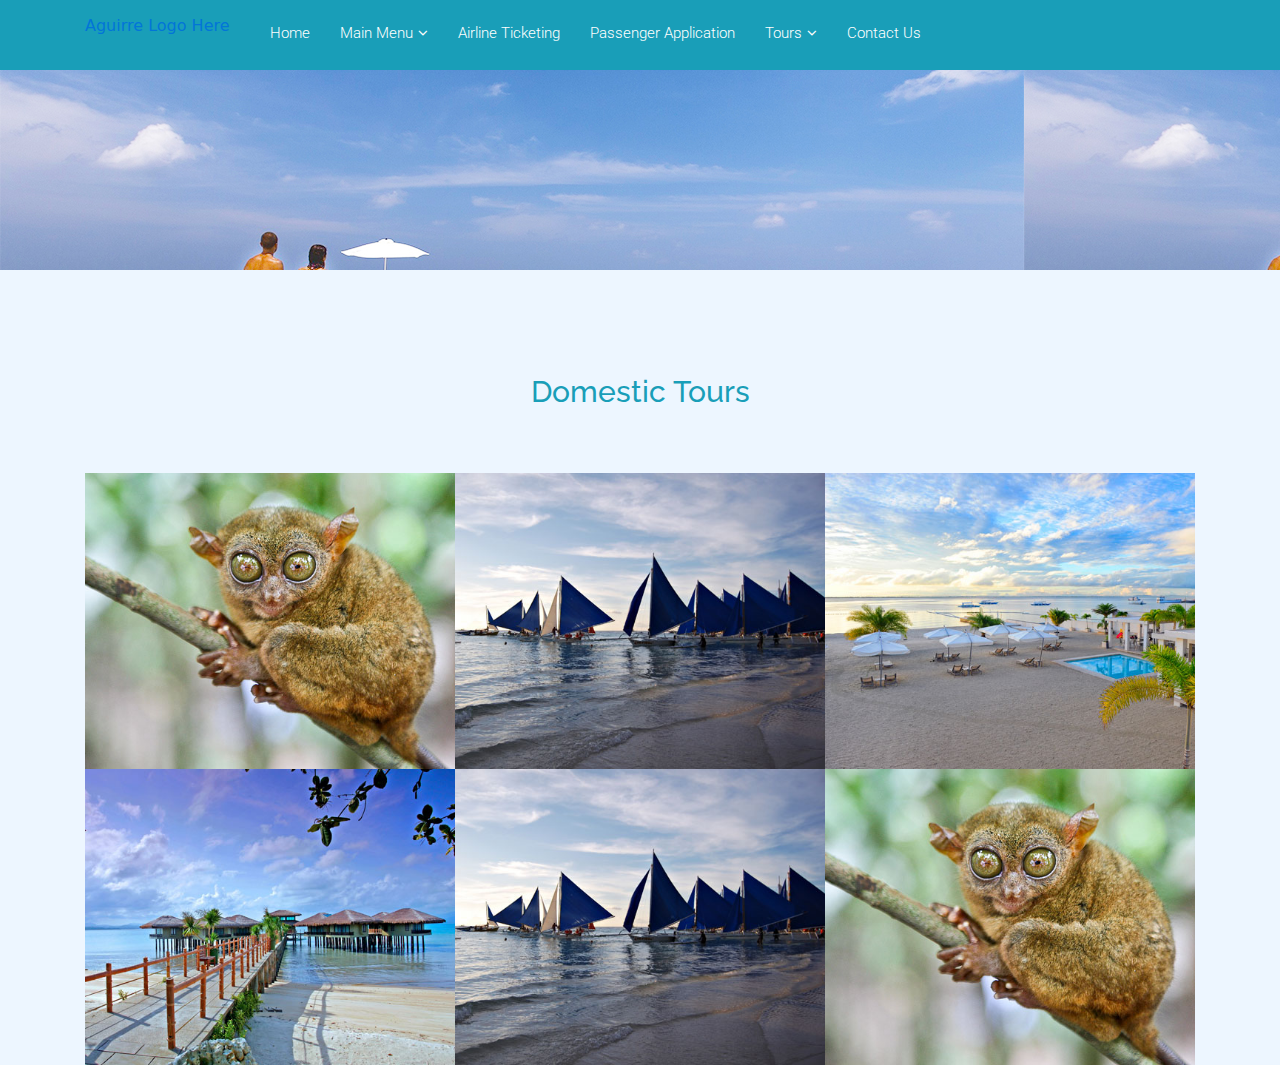
==== domestic_tour.html @ 4d09dfe9 "06/22/2017 domestic and international tours layout" ====
<!DOCTYPE html>
<html lang="en">
  <head>
    <meta charset="utf-8">
    <title>Domestic Tours | Aguirre Star Worldwide Travel Corporation</title>
    <meta content="width=device-width, initial-scale=1.0" name="viewport">
    <meta content="" name="keywords">
    <meta content="" name="description">
    
    <!-- Facebook Opengraph integration: https://developers.facebook.com/docs/sharing/opengraph -->
    <meta property="og:title" content="">
    <meta property="og:image" content="">
    <meta property="og:url" content="">
    <meta property="og:site_name" content="">
    <meta property="og:description" content="">

    <!-- Favicon -->
    <link href="img/favicon.ico" rel="icon">
  
    <!-- Google Fonts -->
    <link href="https://fonts.googleapis.com/css?family=Raleway:400,500,700|Roboto:400,900" rel="stylesheet">
    
    <!-- Bootstrap CSS File -->
    <link href="lib/bootstrap/css/bootstrap.min.css" rel="stylesheet">
  
    <!-- Libraries CSS Files -->
    <link href="lib/font-awesome/css/font-awesome.min.css" rel="stylesheet">
    
    <!-- Main Stylesheet File -->
    <link href="css/style.css" rel="stylesheet">
    <link href="css/form.css" rel="stylesheet">
    
  </head>

  <body>

    <!-- Page Content
    ================================================== -->
    
    <!-- Header -->
    <header id="header">
      <div class="container">
      
        <div id="logo" class="pull-left">
          <a href="index.html">Aguirre Logo Here</a>
          <!-- Uncomment below if you prefer to use a text image -->
          <!--<h1><a href="#hero">Bell</a></h1>-->
        </div>
          
        <nav id="nav-menu-container">
          <ul class="nav-menu">
            <li><a href="index.html">Home</a></li>
            <li class="menu-has-children"><a href="">Main Menu</a>
              <ul>
                <li><a href="#">Menu 1</a></li>
                <li><a href="#">Menu 2</a></li>
              </ul>
            </li>
            <li><a href="#features">Airline Ticketing</a></li>
            <li class="menu-has-children"><a href="passenger_application.html">Passenger Application</a></li>
            <li><a href="#portfolio">Tours</a> 
              <ul>
                <li><a href="international_tour.html">International</a></li>
                <li><a href="domestic_tour.html">Domestic</a></li>
              </ul>
            </li>
            <li><a href="#contact">Contact Us</a></li>
          </ul>
        </nav><!-- #nav-menu-container -->
        
        <!-- <nav class="nav social-nav pull-right hidden-sm-down">
          <a href="#"><i class="fa fa-twitter"></i></a> <a href="#"><i class="fa fa-facebook"></i></a> <a href="#"><i class="fa fa-linkedin"></i></a> <a href="#"><i class="fa fa-envelope"></i></a>
        </nav> -->
      </div>
    </header><!-- #header -->

    <!-- Parallax -->
    <div class="block bg-primary block-pd-lg block-bg-overlay" data-bg-img="img/86477661.jpg" data-settings='{"stellar-background-ratio": 0.6}' data-toggle="parallax-bg">
    </div>
    
    <!-- /Parallax -->
    <!-- tour gallery -->
    <section class="portfolio" id="portfolio">
      <h2 class="titleForm text-center">
        Domestic Tours
      </h2>
      <div class="container text-center">
      <div class="portfolio-grid">

        <div class="row">
          <div class="col-lg-4 col-sm-6 col-xs-12">
            <div class="card card-block">
              <a href="#"><img alt="" src="img/bohol.jpg">
              <div class="portfolio-over">
                <div>
                  <h3 class="card-title">
                    Bohol Tour Package
                  </h3>

                  <p class="card-text">
                    Lorem ipsum dolor sit amet, eu sed suas eruditi honestatis.
                  </p>
                </div>
              </div></a>
            </div>
          </div>

          <div class="col-lg-4 col-sm-6 col-xs-12">
            <div class="card card-block">
              <a href="#"><img alt="" src="img/boracay.jpg">
              <div class="portfolio-over">
                <div>
                  <h3 class="card-title">
                    Boracay Tour Package
                  </h3>

                  <p class="card-text">
                    Lorem ipsum dolor sit amet, eu sed suas eruditi honestatis.
                  </p>
                </div>
              </div></a>
            </div>
          </div>

          <div class="col-lg-4 col-sm-6 col-xs-12">
            <div class="card card-block">
              <a href="#"><img alt="" src="img/cebu.jpg">
              <div class="portfolio-over">
                <div>
                  <h3 class="card-title">
                    Cebu Tour Package
                  </h3>

                  <p class="card-text">
                    Lorem ipsum dolor sit amet, eu sed suas eruditi honestatis.
                  </p>
                </div>
              </div></a>
            </div>
          </div>
        </div>

        <div class="row">
          <div class="col-lg-4 col-sm-6 col-xs-12">
            <div class="card card-block">
              <a href="#"><img alt="" src="img/palawan.jpg">
              <div class="portfolio-over">
                <div>
                  <h3 class="card-title">
                    Palawan Tour Package
                  </h3>

                  <p class="card-text">
                    Lorem ipsum dolor sit amet, eu sed suas eruditi honestatis.
                  </p>
                </div>
              </div></a>
            </div>
          </div>

          <div class="col-lg-4 col-sm-6 col-xs-12">
            <div class="card card-block">
              <a href="#"><img alt="" src="img/boracay.jpg">
              <div class="portfolio-over">
                <div>
                  <h3 class="card-title">
                    Boracay Tour Package
                  </h3>

                  <p class="card-text">
                    Lorem ipsum dolor sit amet, eu sed suas eruditi honestatis.
                  </p>
                </div>
              </div></a>
            </div>
          </div>

          <div class="col-lg-4 col-sm-6 col-xs-12">
            <div class="card card-block">
              <a href="#"><img alt="" src="img/bohol.jpg">
              <div class="portfolio-over">
                <div>
                  <h3 class="card-title">
                    Bohol Tour Package
                  </h3>

                  <p class="card-text">
                    Lorem ipsum dolor sit amet, eu sed suas eruditi honestatis.
                  </p>
                </div>
              </div></a>
            </div>
          </div>
        </div>
      </div>
    </section>
    <!-- tour gallery -->

    <!-- Required JavaScript Libraries -->
    <script src="lib/jquery/jquery.min.js"></script>
    <script src="lib/superfish/hoverIntent.js"></script>
    <script src="lib/superfish/superfish.min.js"></script>
    <script src="lib/tether/js/tether.min.js"></script>
    <script src="lib/stellar/stellar.min.js"></script>
    <script src="lib/bootstrap/js/bootstrap.min.js"></script>
    <script src="lib/counterup/counterup.min.js"></script>
    <script src="lib/waypoints/waypoints.min.js"></script>
    <script src="lib/easing/easing.js"></script>
    <script src="lib/stickyjs/sticky.js"></script>
    <script src="lib/parallax/parallax.js"></script>
    <script src="lib/lockfixed/lockfixed.min.js"></script>
    
    <!-- Template Specisifc Custom Javascript File -->
    <script src="js/custom.js"></script>
    
    <script src="contactform/contactform.js"></script>
    
  </body>
</html>
---- css/style.css ----
/*
    Theme Name: Bell
    Theme URL: https://bootstrapmade.com/bell-free-bootstrap-4-template/
    Author: BootstrapMade.com
    Author URL: https://bootstrapmade.com
*/
h1, h2, h3, h4, h5, h6 {
  font-family: "Raleway", Helvetica, Arial, sans-serif;
}

p {
  line-height: 1.55;
  color: #333;
  font-size: 400;
  font-family: "Raleway", Helvetica, Arial, sans-serif;
}

h1 {
  font-size: 62px;
}

h2 {
  font-size: 30px;
  margin-bottom: 65px;
}

h3 {
  font-size: 24px;
}

h4 {
  font-size: 18px;
}

/* ==================================================
  General
  ================================================== */
a {
  transition: 0.5s;
}

/* ==================================================
  Elements
  ================================================== */
.btn {
  background-color: #199EB8;
  font-family: "Roboto", Helvetica, Arial, sans-serif;
  font-weight: 800;
  color: #fff;
  padding: 15px 45px;
  border-radius: 50px;
}

.btn:hover {
  background-color: #E04F00;
  color: #fff;
}

.btn:focus {
  color: #fff;
}

.btn-ghost {
  border: 3px solid #fff;
  background-color: transparent;
}

.btn-ghost:hover {
  background-color: #fff;
  color: #199EB8;
}

section {
  padding: 85px 0;
}

.card {
  position: relative;
  padding: 0;
  border: 0;
  border-radius: 0;
  margin: 0;
  overflow: hidden;
}

a:hover {
  text-decoration: none !important;
}

.scrolltop {
  display: none;
  position: fixed;
  bottom: 15px;
  right: 15px;
  width: 42px;
  height: 42px;
  border-radius: 50%;
  background: #199EB8;
  color: #fff;
  text-align: center;
  font-size: 24px;
}

.scrolltop:hover, .scrolltop:active, .scrolltop:focus {
  color: #fff !important;
  opacity: .75;
}

/* ==================================================
  Hero Styling
================================================== */
.hero {
  display: table;
  position: relative;
  background-image: url(../img/cover.jpg);
  background-size: cover;
  padding: 150px 0;
  color: #fff;
  width: 100%;
  height: 100vh;
}

.hero:after {
  content: '';
  z-index: 0;
  position: absolute;
  background: rgba(0, 0, 0, 0.65);
  width: 100%;
  height: 100%;
  left: 0;
  top: 0;
}

.hero .container {
  position: relative;
  z-index: 1;
  text-align: center;
  display: table-cell;
  vertical-align: middle;
  width: 100%;
}

.hero-brand {
  margin-bottom: 75px;
  display: inline-block;
}

.hero-brand:hover {
  opacity: .75;
}

.tagline {
  font-family: "Raleway", Helvetica, Arial, sans-serif;
  font-size: 26px;
  margin: 45px 0 75px 0;
  color: #fff;
}

/* ==================================================
  Header Styling
================================================== */
#header {
  background: #199EB8;
  height: 70px;
}

#header #logo {
  margin: 14px 25px 0 0;
}

#header #logo h1 {
  font-size: 36px;
  margin: 0;
  padding: 2px 0;
  line-height: 1;
  font-family: "Raleway", Helvetica, Arial, sans-serif;
  font-weight: 700;
  letter-spacing: 3px;
  text-transform: uppercase;
}

#header #logo h1 a, #header #logo h1 a:hover {
  color: #fff;
}

#header #logo img {
  padding: 0;
  margin: 0;
  max-height: 40px;
}

@media (max-width: 768px) {
  #header {
    height: 50px;
  }
  #header #logo {
    margin: 10px 0 0 0;
  }
  #header #logo h1 {
    padding: 2px 0;
    font-size: 26px;
  }
  #header #logo img {
    max-height: 30px;
  }
}

#header .social-nav {
  margin-top: 15px;
}

#header .social-nav a {
  font-size: 24px;
  margin-left: 15px;
  color: #fff;
}

#header .social-nav a:hover {
  color: rgba(255, 255, 255, 0.75);
}

/*--------------------------------------------------------------
# Navigation Menu
--------------------------------------------------------------*/
/* Nav Menu Essentials */
.nav-menu, .nav-menu * {
  margin: 0;
  padding: 0;
  list-style: none;
}

.nav-menu ul {
  position: absolute;
  display: none;
  top: 100%;
  left: 0;
  z-index: 99;
}

.nav-menu li {
  position: relative;
  white-space: nowrap;
}

.nav-menu > li {
  float: left;
}

.nav-menu li:hover > ul,
.nav-menu li.sfHover > ul {
  display: block;
}

.nav-menu ul ul {
  top: 0;
  left: 100%;
}

.nav-menu ul li {
  min-width: 180px;
}

/* Nav Menu Arrows */
.sf-arrows .sf-with-ul {
  padding-right: 30px;
}

.sf-arrows .sf-with-ul:after {
  content: "\f107";
  position: absolute;
  right: 15px;
  font-family: FontAwesome;
  font-style: normal;
  font-weight: normal;
}

.sf-arrows ul .sf-with-ul:after {
  content: "\f105";
}

/* Nav Meu Container */
#nav-menu-container {
  margin: 0;
}

@media (max-width: 768px) {
  #nav-menu-container {
    display: none;
  }
}

/* Nav Meu Styling */
.nav-menu a {
  padding: 22px 15px 18px 15px;
  text-decoration: none;
  display: inline-block;
  color: #fff;
  font-family: "Roboto", Helvetica, Arial, sans-serif;
  font-weight: 300;
  font-size: 15px;
  outline: none;
}

.nav-menu a:hover, .nav-menu li:hover > a, .nav-menu .menu-active > a {
  color: rgba(255, 255, 255, 0.75);
}

.nav-menu ul {
  margin: 4px 0 0 15px;
  box-shadow: 0px 0px 1px 1px rgba(0, 0, 0, 0.08);
}

.nav-menu ul li {
  background: #fff;
  border-top: 1px solid #f4f4f4;
}

.nav-menu ul li:first-child {
  border-top: 0;
}

.nav-menu ul li:hover {
  background: #199EB8;
  transition: 0.3s;
}

.nav-menu ul li a {
  color: #333;
  transition: none;
  padding: 10px 15px;
}

.nav-menu ul li a:hover {
  color: #fff;
}

.nav-menu ul ul {
  margin: 0;
}

/* Mobile Nav Toggle */
#mobile-nav-toggle {
  position: fixed;
  right: 0;
  top: 0;
  z-index: 999;
  margin: 8px 10px 0 0;
  border: 0;
  background: none;
  font-size: 24px;
  display: none;
  transition: all 0.4s;
  outline: none;
  cursor: pointer;
}

#mobile-nav-toggle i {
  color: #fff;
}

@media (max-width: 768px) {
  #mobile-nav-toggle {
    display: inline;
  }
}

/* Mobile Nav Styling */
#mobile-nav {
  position: fixed;
  top: 0;
  padding-top: 18px;
  bottom: 0;
  z-index: 998;
  background: rgba(0, 0, 0, 0.9);
  left: -260px;
  width: 260px;
  overflow-y: auto;
  transition: 0.4s;
}

#mobile-nav ul {
  padding: 0;
  margin: 0;
  list-style: none;
}

#mobile-nav ul li {
  position: relative;
}

#mobile-nav ul li a {
  color: #fff;
  font-size: 16px;
  overflow: hidden;
  padding: 10px 22px 10px 15px;
  position: relative;
  text-decoration: none;
  width: 100%;
  display: block;
  outline: none;
}

#mobile-nav ul li a:hover {
  color: #fff;
}

#mobile-nav ul li li {
  padding-left: 30px;
}

#mobile-nav ul .menu-has-children i {
  position: absolute;
  right: 0;
  z-index: 99;
  padding: 15px;
  cursor: pointer;
  color: #fff;
}

#mobile-nav ul .menu-has-children i.fa-chevron-up {
  color: #199EB8;
}

#mobile-nav ul .menu-item-active {
  color: #199EB8;
}

#mobile-body-overly {
  width: 100%;
  height: 100%;
  z-index: 997;
  top: 0;
  left: 0;
  position: fixed;
  background: rgba(0, 0, 0, 0.6);
  display: none;
}

/* Mobile Nav body classes */
body.mobile-nav-active {
  overflow: hidden;
}

body.mobile-nav-active #mobile-nav {
  left: 0;
}

body.mobile-nav-active #mobile-nav-toggle {
  color: #fff;
}

/* ==================================================
  Stats Styling
================================================== */
.stats-row {
  margin-top: 65px;
}

.stats-col .circle {
  display: inline-block;
  width: 160px;
  height: 160px;
  font-family: "Raleway", Helvetica, Arial, sans-serif;
  font-weight: 500;
  color: #666;
  border: 6px solid #199EB8;
  border-radius: 50%;
  padding: 55px 25px 0 25px;
  position: relative;
}

.stats-col .circle .stats-no {
  color: #fff;
  width: 70px;
  height: 70px;
  line-height: 70px;
  top: -25px;
  right: -15px;
  font-family: "Raleway", Helvetica, Arial, sans-serif;
  font-size: 18px;
  background-color: #E04F00;
  position: absolute;
  border-radius: 50%;
  font-weight: 700;
}

/* ==================================================
  Parallax Styling
  ================================================== */
.block {
  color: #fff;
  height: 490px;
  overflow: hidden;
  padding-top: 85px;
}

.block h2 {
  text-transform: uppercase;
  margin-bottom: 15px;
}

.block p {
  color: #fff;
  margin-bottom: 45px;
}

/* ==================================================
  Features Styling
  ================================================== */
.features {
  padding-bottom: 45px;
}

.features h2 {
  color: #199EB8;
}

.feature-col {
  display: table;
  padding-bottom: 45px;
}

.feature-col > div > div {
  display: table-cell;
  vertical-align: middle;
}

.feature-col > div > div:last-child {
  padding-left: 20px;
}

.feature-col .feature-icon {
  width: 70px;
  height: 70px;
  margin-bottom: 15px;
  background: #199EB8;
  color: #fff;
  font-size: 24px;
  text-align: center;
  line-height: 70px;
  border-radius: 50%;
  display: inline-block;
}

.feature-col h3 {
  color: #199EB8;
}

.feature-col p {
  font-family: "Roboto", Helvetica, Arial, sans-serif;
  font-size: 14px;
  color: #999;
}

/* ==================================================
  Call-to-action Styling
  ================================================== */
.cta {
  background-color: #199EB8;
  padding: 25px 0;
}

.cta h2 {
  margin-bottom: 5px;
}

.cta h2,
.cta p {
  color: #fff;
}

.cta p {
  margin-bottom: 0;
  opacity: .75;
}

.cta .btn-ghost {
  position: relative;
  top: 13px;
}

/* ==================================================
  Portfolio Styling
  ================================================== */
.portfolio {
  background-color: #edf6ff;
  padding-bottom: 0;
}

.portfolio h2 {
  color: #199EB8;
  margin-bottom: 25px;
}

.portfolio-grid {
  margin-top: 65px;
}

.portfolio-grid .row {
  margin: 0;
}

.portfolio-grid .row > div {
  padding: 0;
}

.portfolio-grid .row > div .card img {
  width: 100%;
}

.portfolio-grid .row > div .card .portfolio-over {
  position: absolute;
  display: table-cell;
  vertical-align: middle;
  width: 100%;
  height: 100%;
  background: rgba(0, 0, 0, 0.8);
  top: 0;
  left: 0;
  text-align: center;
  opacity: 0;
  visibility: hidden;
  -webkit-transition: all 0.3s ease;
  -moz-transition: all 0.3s ease;
  -o-transition: all 0.3s ease;
  transition: all 0.3s ease;
}

.portfolio-grid .row > div .card .portfolio-over > div {
  position: relative;
  top: 50%;
  -webkit-transform: translateY(-50%);
  -ms-transform: translateY(-50%);
  transform: translateY(-50%);
}

.portfolio-grid .row > div .card .portfolio-over .card-title {
  color: #fff;
  font-size: 30px;
}

.portfolio-grid .row > div .card .portfolio-over .card-text {
  color: #fff;
  opacity: .75;
  padding: 0 45px;
}

.portfolio-grid .row > div .card:hover .portfolio-over {
  opacity: 1;
  visibility: visible;
}

/* ==================================================
  Team Styling
  ================================================== */
.team h2 {
  color: #199EB8;
}

.team .col-sm-3 {
  padding: 0;
}

.team .card > a {
  display: block;
}

.team .card img {
  width: 100%;
}

.team .card h4 {
  color: #fff;
  text-transform: uppercase;
}

.team .card p {
  font-size: 11px;
  color: #fff;
  opacity: .75;
  margin: 0;
  padding: 0 35px;
}

.team .card .social-nav {
  margin-bottom: 45px;
}

.team .card .social-nav a {
  color: #fff;
  font-size: 14px;
}

.team .card .social-nav a:first-child {
  margin-left: 0;
}

.team .card .social-nav a:hover {
  opacity: .75;
}

.team .card:hover .team-over {
  opacity: 1;
  visibility: visible;
}

.team .card:hover .card-title-wrap {
  background-color: #199EB8;
}

.team .card:hover .card-title-wrap .card-title, .team .card:hover .card-title-wrap .card-text {
  color: #fff;
}

.team .team-over {
  padding-top: 45px;
  position: absolute;
  width: 100%;
  height: 100%;
  background: rgba(0, 0, 0, 0.8);
  top: 0;
  left: 0;
  text-align: center;
  opacity: 0;
  visibility: hidden;
  -webkit-transition: all 0.3s ease;
  -moz-transition: all 0.3s ease;
  -o-transition: all 0.3s ease;
  transition: all 0.3s ease;
}

.team .card-title-wrap {
  padding: 15px 25px;
  position: relative;
  z-index: 9;
  background-color: #fff;
}

.team .card-title-wrap .card-title, .team .card-title-wrap .card-text {
  font-family: "Raleway", Helvetica, Arial, sans-serif;
  display: block;
  margin: 0;
}

.team .card-title-wrap .card-title {
  font-size: 24px;
  color: #333;
}

.team .card-title-wrap .card-text {
  font-size: 18px;
  color: #999;
}

/* ==================================================
  Contact Section
  ================================================== */
#contact {
  background: #f7f7f7;
  padding: 80px 0;
}

#contact h2 {
  font-family: "Raleway", Helvetica, Arial, sans-serif;
  color: #199EB8;
}

#contact .info i {
  font-size: 32px;
  color: #199EB8;
  float: left;
}

#contact .info p {
  padding: 0 0 10px 50px;
  line-height: 24px;
}

#contact .form #sendmessage {
  color: #199EB8;
  border: 1px solid #199EB8;
  display: none;
  text-align: center;
  padding: 15px;
  font-weight: 600;
  margin-bottom: 15px;
}

#contact .form #errormessage {
  color: red;
  display: none;
  border: 1px solid red;
  text-align: center;
  padding: 15px;
  font-weight: 600;
  margin-bottom: 15px;
}

#contact .form #sendmessage.show, #contact .form #errormessage.show, #contact .form .show {
  display: block;
}

#contact .form .validation {
  color: red;
  display: none;
  margin: 0 0 20px;
  font-weight: 400;
  font-size: 13px;
}

#contact .form input, #contact .form textarea {
  border-radius: 0;
  box-shadow: none;
}

#contact .form button[type="submit"] {
  background: #199EB8;
  border: 0;
  padding: 10px 24px;
  color: #fff;
  transition: 0.4s;
}

#contact .form button[type="submit"]:hover {
  background: #23c2e1;
}

/* ==================================================
  Footer Styling
  ================================================== */
.site-footer {
  background-color: #111;
  padding: 0;
}

.site-footer h2, .site-footer p {
  color: #fff;
}

.site-footer p {
  opacity: .75;
  line-height: 2.0925;
}

.site-footer h2,
.site-footer .btn {
  margin-bottom: 25px;
}

.site-footer .social-nav a {
  color: #fff;
  opacity: .25;
}

.site-footer .social-nav a:hover {
  opacity: 1;
}

.site-footer .bottom {
  background-color: #000;
  padding: 20px 0;
}

.site-footer .bottom .list-inline, .site-footer .bottom p {
  margin: 0;
}

.site-footer .bottom .list-inline {
  position: relative;
  top: 5px;
}

.site-footer .bottom .list-inline a {
  color: #fff;
  font-family: "Roboto", Helvetica, Arial, sans-serif;
  margin-right: 15px;
}

.site-footer .bottom .list-inline a:hover {
  color: #199EB8;
}

.site-footer .credits {
  color: #ddd;
}

.site-footer .credits a {
  color: #199EB8;
}

/* ==================================================
  Responsive Styling
  ================================================== */
@media (max-width: 61.9em) {
  section,
  .block,
  .cta {
    padding: 35px 0;
  }
  .features {
    padding-bottom: 5px;
  }
  p,
  .block p {
    margin: 0;
  }
  .hero-brand {
    margin-bottom: 35px;
  }
  .tagline {
    margin: 35px 0;
  }
  h1 {
    font-size: 32px;
    margin: 0;
  }
  h2,
  .tagline {
    font-size: 24px;
  }
  h2 {
    margin-bottom: 25px;
  }
  h3 {
    font-size: 14px;
  }
  .hero {
    padding: 75px 0;
  }
  .stats-col {
    margin-bottom: 25px;
  }
  .block {
    height: auto;
  }
  .feature-col {
    padding-bottom: 30px;
  }
  .portfolio-grid .card h3.card-title {
    font-size: 18px !important;
  }
  .portfolio-grid .card .card-text {
    font-size: 13px;
  }
  .team .team-over {
    padding-top: 20px;
  }
  .team .card .social-nav {
    margin-bottom: 15px;
    padding: 0;
  }
  .site-footer .social-nav {
    margin-bottom: 35px;
  }
  .site-footer .list-inline {
    text-align: center;
    padding-bottom: 15px;
  }
  .site-footer .list-inline li {
    display: inline-block;
  }
}

@media (max-width: 767px) {
  .block {
    padding-left: 30px;
    padding-right: 30px;
  }
}
---- css/form.css ----
/* ==== header styling ==== */
element.style {
    height: 50px !important;
}
/* ==== parallax styling ==== */
.block {
  	height: 200px;
  	width: 100%;
}

/* ==== Form styling ==== */
.titleForm {	
	margin-top: 20px;
  	color: #199EB8
}
.marginForm {
	margin-bottom: 10px;
}
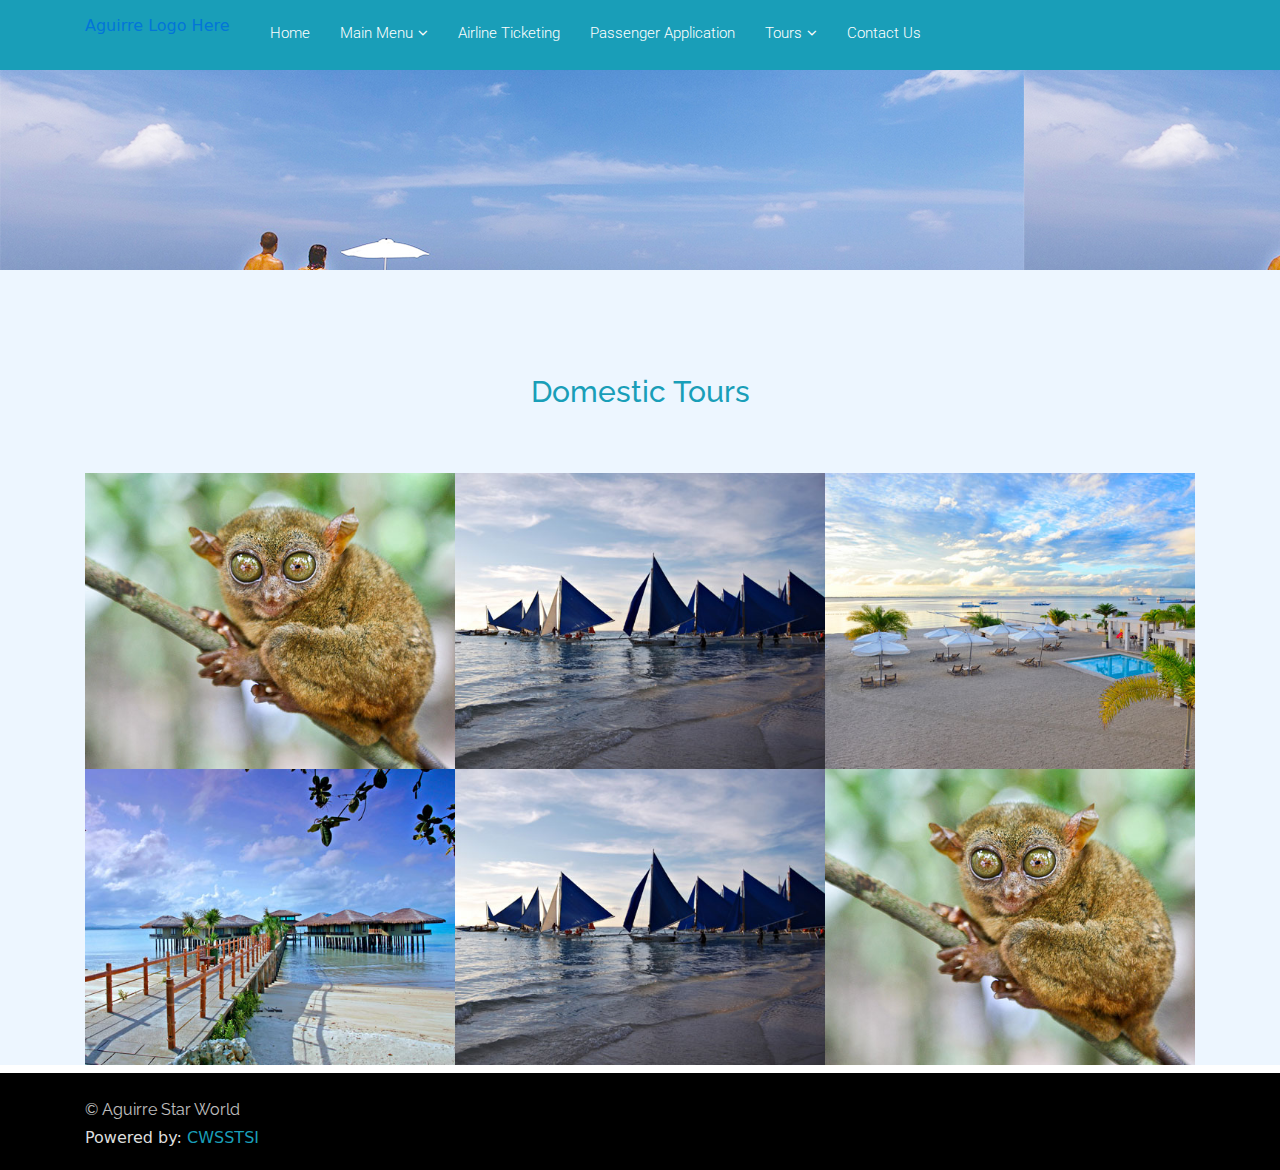
==== commit 9870bed2: "06/22/2017 book button in modals in tours" ====
--- a/domestic_tour.html
+++ b/domestic_tour.html
@@ -90,7 +90,7 @@
         <div class="row">
           <div class="col-lg-4 col-sm-6 col-xs-12">
             <div class="card card-block">
-              <a href="#"><img alt="" src="img/bohol.jpg">
+              <a data-toggle="modal" data-target="#exampleModal"><img alt="" src="img/bohol.jpg">
               <div class="portfolio-over">
                 <div>
                   <h3 class="card-title">
@@ -105,9 +105,30 @@
             </div>
           </div>
 
-          <div class="col-lg-4 col-sm-6 col-xs-12">
-            <div class="card card-block">
-              <a href="#"><img alt="" src="img/boracay.jpg">
+          <!-- Modal -->
+          <div class="modal" id="exampleModal" tabindex="-1" role="dialog" aria-labelledby="exampleModalLabel" aria-hidden="true">
+            <div class="modal-dialog" role="document">
+              <div class="modal-content">
+                <div class="modal-header">
+                  <h5 class="modal-title" id="exampleModalLabel">Bohol Tour Package</h5>
+                  <button type="button" class="close" data-dismiss="modal" aria-label="Close">
+                    <span aria-hidden="true">&times;</span>
+                  </button>
+                </div>
+                <div class="modal-body">
+                  ...
+                </div>
+                <div class="modal-footer">
+                  <button type="button" class="btn btn-secondary" data-dismiss="modal">Close</button>
+                  <a href="passenger_application.html" class="btn btn-primary">Book</a>
+                </div>
+              </div>
+            </div>
+          </div>
+
+          <div class="col-lg-4 col-sm-6 col-xs-12">
+            <div class="card card-block">
+              <a data-toggle="modal" data-target="#exampleModal1"><img alt="" src="img/boracay.jpg">
               <div class="portfolio-over">
                 <div>
                   <h3 class="card-title">
@@ -122,9 +143,30 @@
             </div>
           </div>
 
-          <div class="col-lg-4 col-sm-6 col-xs-12">
-            <div class="card card-block">
-              <a href="#"><img alt="" src="img/cebu.jpg">
+          <!-- Modal -->
+          <div class="modal" id="exampleModal1" tabindex="-1" role="dialog" aria-labelledby="exampleModalLabel" aria-hidden="true">
+            <div class="modal-dialog" role="document">
+              <div class="modal-content">
+                <div class="modal-header">
+                  <h5 class="modal-title" id="exampleModalLabel">Bohol Tour Package</h5>
+                  <button type="button" class="close" data-dismiss="modal" aria-label="Close">
+                    <span aria-hidden="true">&times;</span>
+                  </button>
+                </div>
+                <div class="modal-body">
+                  ...
+                </div>
+                <div class="modal-footer">
+                  <button type="button" class="btn btn-secondary" data-dismiss="modal">Close</button>
+                  <a class="btn btn-primary" href="passenger_application.html">Book</a>
+                </div>
+              </div>
+            </div>
+          </div>
+
+          <div class="col-lg-4 col-sm-6 col-xs-12">
+            <div class="card card-block">
+              <a data-toggle="modal" data-target="#exampleModal2"><img alt="" src="img/cebu.jpg">
               <div class="portfolio-over">
                 <div>
                   <h3 class="card-title">
@@ -140,10 +182,31 @@
           </div>
         </div>
 
+          <!-- Modal -->
+          <div class="modal" id="exampleModal2" tabindex="-1" role="dialog" aria-labelledby="exampleModalLabel" aria-hidden="true">
+            <div class="modal-dialog" role="document">
+              <div class="modal-content">
+                <div class="modal-header">
+                  <h5 class="modal-title" id="exampleModalLabel">Bohol Tour Package</h5>
+                  <button type="button" class="close" data-dismiss="modal" aria-label="Close">
+                    <span aria-hidden="true">&times;</span>
+                  </button>
+                </div>
+                <div class="modal-body">
+                  ...
+                </div>
+                <div class="modal-footer">
+                  <button type="button" class="btn btn-secondary" data-dismiss="modal">Close</button>
+                  <a href="passenger_application.html" class="btn btn-primary">Book</a>
+                </div>
+              </div>
+            </div>
+          </div>
+
         <div class="row">
           <div class="col-lg-4 col-sm-6 col-xs-12">
             <div class="card card-block">
-              <a href="#"><img alt="" src="img/palawan.jpg">
+              <a data-toggle="modal" data-target="#exampleModal3"><img alt="" src="img/palawan.jpg">
               <div class="portfolio-over">
                 <div>
                   <h3 class="card-title">
@@ -158,9 +221,30 @@
             </div>
           </div>
 
-          <div class="col-lg-4 col-sm-6 col-xs-12">
-            <div class="card card-block">
-              <a href="#"><img alt="" src="img/boracay.jpg">
+          <!-- Modal -->
+          <div class="modal" id="exampleModal3" tabindex="-1" role="dialog" aria-labelledby="exampleModalLabel" aria-hidden="true">
+            <div class="modal-dialog" role="document">
+              <div class="modal-content">
+                <div class="modal-header">
+                  <h5 class="modal-title" id="exampleModalLabel">Bohol Tour Package</h5>
+                  <button type="button" class="close" data-dismiss="modal" aria-label="Close">
+                    <span aria-hidden="true">&times;</span>
+                  </button>
+                </div>
+                <div class="modal-body">
+                  ...
+                </div>
+                <div class="modal-footer">
+                  <button type="button" class="btn btn-secondary" data-dismiss="modal">Close</button>
+                  <a href="passenger_application.html" class="btn btn-primary">Book</a>
+                </div>
+              </div>
+            </div>
+          </div>
+
+          <div class="col-lg-4 col-sm-6 col-xs-12">
+            <div class="card card-block">
+              <a data-toggle="modal" data-target="#exampleModal4"><img alt="" src="img/boracay.jpg">
               <div class="portfolio-over">
                 <div>
                   <h3 class="card-title">
@@ -175,9 +259,30 @@
             </div>
           </div>
 
-          <div class="col-lg-4 col-sm-6 col-xs-12">
-            <div class="card card-block">
-              <a href="#"><img alt="" src="img/bohol.jpg">
+          <!-- Modal -->
+          <div class="modal" id="exampleModal4" tabindex="-1" role="dialog" aria-labelledby="exampleModalLabel" aria-hidden="true">
+            <div class="modal-dialog" role="document">
+              <div class="modal-content">
+                <div class="modal-header">
+                  <h5 class="modal-title" id="exampleModalLabel">Bohol Tour Package</h5>
+                  <button type="button" class="close" data-dismiss="modal" aria-label="Close">
+                    <span aria-hidden="true">&times;</span>
+                  </button>
+                </div>
+                <div class="modal-body">
+                  ...
+                </div>
+                <div class="modal-footer">
+                  <button type="button" class="btn btn-secondary" data-dismiss="modal">Close</button>
+                  <a href="passenger_application.html" class="btn btn-primary">Book</a>
+                </div>
+              </div>
+            </div>
+          </div>
+
+          <div class="col-lg-4 col-sm-6 col-xs-12">
+            <div class="card card-block">
+              <a data-toggle="modal" data-target="#exampleModal5"><img alt="" src="img/bohol.jpg">
               <div class="portfolio-over">
                 <div>
                   <h3 class="card-title">
@@ -191,10 +296,58 @@
               </div></a>
             </div>
           </div>
+
+          <!-- Modal -->
+          <div class="modal" id="exampleModal5" tabindex="-1" role="dialog" aria-labelledby="exampleModalLabel" aria-hidden="true">
+            <div class="modal-dialog" role="document">
+              <div class="modal-content">
+                <div class="modal-header">
+                  <h5 class="modal-title" id="exampleModalLabel">Bohol Tour Package</h5>
+                  <button type="button" class="close" data-dismiss="modal" aria-label="Close">
+                    <span aria-hidden="true">&times;</span>
+                  </button>
+                </div>
+                <div class="modal-body">
+                  ...
+                </div>
+                <div class="modal-footer">
+                  <button type="button" class="btn btn-secondary" data-dismiss="modal">Close</button>
+                  <a href="passenger_application.html" class="btn btn-primary">Book</a>
+                </div>
+              </div>
+            </div>
+          </div>
+
+
         </div>
       </div>
     </section>
     <!-- tour gallery -->
+
+    <h1></h1>
+
+    <footer class="site-footer">
+      <div class="bottom">
+        <div class="container">
+          <div class="row">
+
+            <div class="col-lg-6 col-xs-12 text-lg-left text-center">
+              <p class="copyright-text">
+                © Aguirre Star World
+              </p>
+              <div class="credits">
+                  
+                Powered by: <a>CWSSTSI</a>
+              </div>
+            </div>
+            
+           
+            
+          </div>
+        </div>
+      </div>
+    </footer>
+    <a class="scrolltop" href="#"><span class="fa fa-angle-up"></span></a> <!-- JavaScript -->
 
     <!-- Required JavaScript Libraries -->
     <script src="lib/jquery/jquery.min.js"></script>
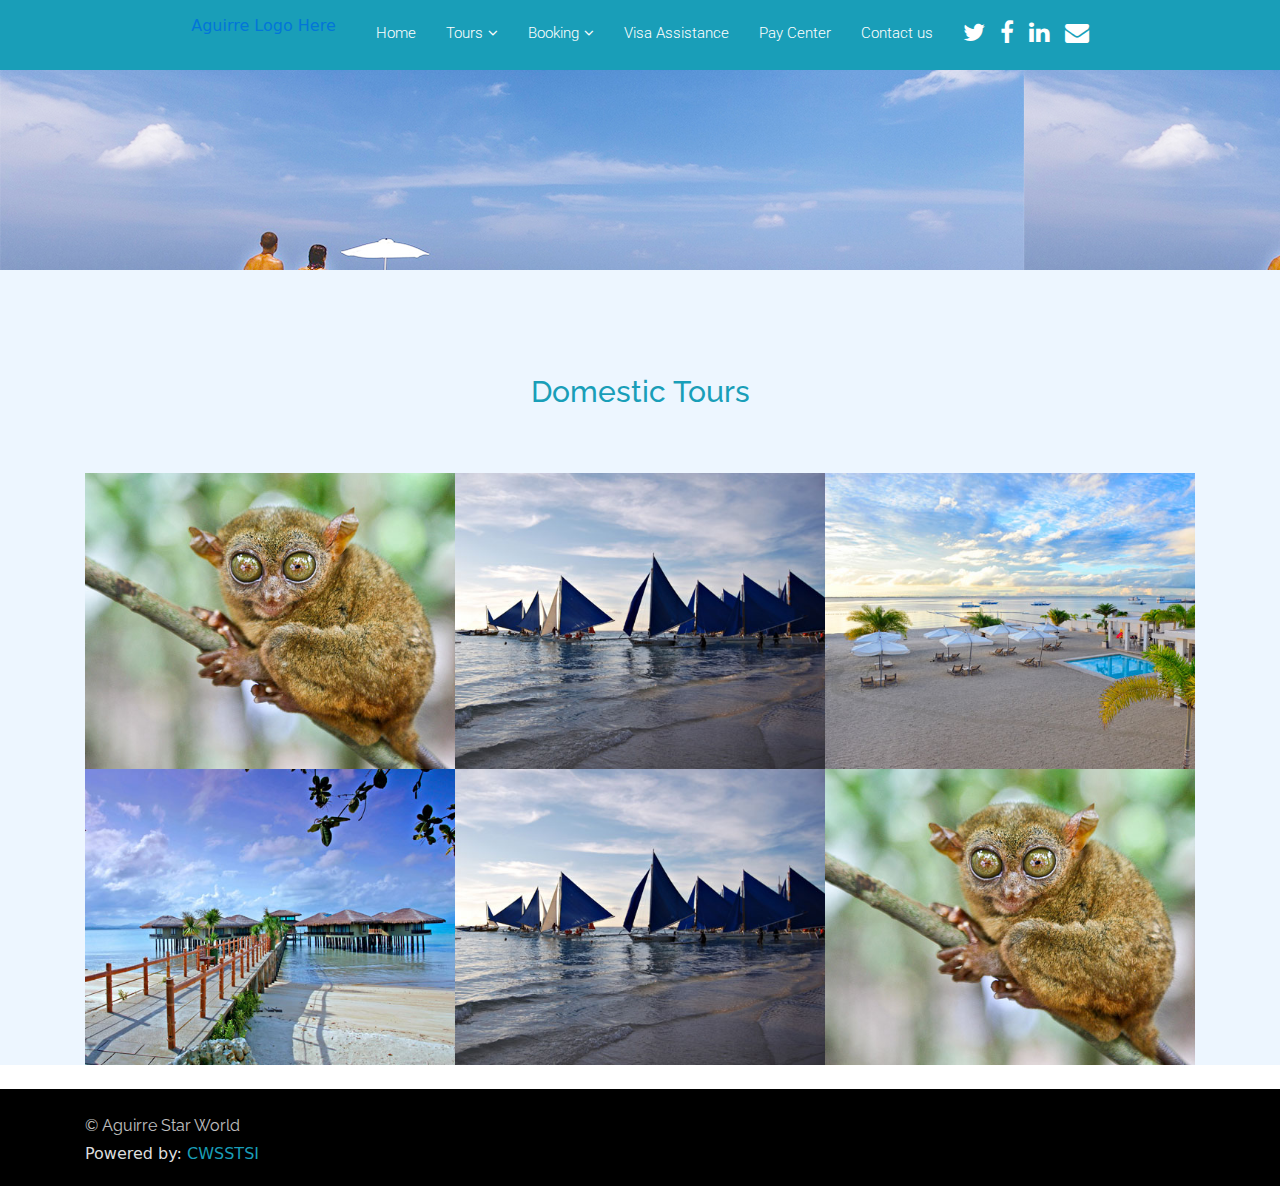
==== commit 37bb1a12: "06/25/2017 10:10am" ====
--- a/domestic_tour.html
+++ b/domestic_tour.html
@@ -40,37 +40,44 @@
     <!-- Header -->
     <header id="header">
       <div class="container">
-      
-        <div id="logo" class="pull-left">
-          <a href="index.html">Aguirre Logo Here</a>
-          <!-- Uncomment below if you prefer to use a text image -->
-          <!--<h1><a href="#hero">Bell</a></h1>-->
-        </div>
+        <div class="row justify-content-center">
+          <div id="logo" class="pull-left">
+            <a href="index.html">Aguirre Logo Here</a>
+            <!-- Uncomment below if you prefer to use a text image -->
+            <!--<h1><a href="#hero">Bell</a></h1>-->
+          </div>
+            
+          <nav id="nav-menu-container">
+            <ul class="nav-menu">
+              <li><a href="index.html">Home</a></li>
+              <li><a href="#portfolio">Tours</a> 
+                <ul>
+                  <li><a href="international_tour.html">International</a></li>
+                  <li><a href="domestic_tour.html">Domestic</a></li>
+                </ul>
+              </li>
+              <li class="menu-has-children"><a href="">Booking</a>
+                <ul>
+                  <li><a href="#">Airline Ticketing</a></li>
+                  <li><a href="#">Bus</a></li>
+                  <li><a href="#">Car</a></li>
+                  <li><a href="#">Ferry</a></li>
+                  <li><a href="#">Hotel Accomodation</a></li>
+                </ul>
+              </li>
+              <li><a href="#features">Visa Assistance</a></li>
+              <li class="menu-has-children"><a href="#!">Pay Center</a></li>
+              <li><a href="#contact">Contact us</a></li>
+            </ul>
+          </nav><!-- #nav-menu-container -->
           
-        <nav id="nav-menu-container">
-          <ul class="nav-menu">
-            <li><a href="index.html">Home</a></li>
-            <li class="menu-has-children"><a href="">Main Menu</a>
-              <ul>
-                <li><a href="#">Menu 1</a></li>
-                <li><a href="#">Menu 2</a></li>
-              </ul>
-            </li>
-            <li><a href="#features">Airline Ticketing</a></li>
-            <li class="menu-has-children"><a href="passenger_application.html">Passenger Application</a></li>
-            <li><a href="#portfolio">Tours</a> 
-              <ul>
-                <li><a href="international_tour.html">International</a></li>
-                <li><a href="domestic_tour.html">Domestic</a></li>
-              </ul>
-            </li>
-            <li><a href="#contact">Contact Us</a></li>
-          </ul>
-        </nav><!-- #nav-menu-container -->
-        
-        <!-- <nav class="nav social-nav pull-right hidden-sm-down">
-          <a href="#"><i class="fa fa-twitter"></i></a> <a href="#"><i class="fa fa-facebook"></i></a> <a href="#"><i class="fa fa-linkedin"></i></a> <a href="#"><i class="fa fa-envelope"></i></a>
-        </nav> -->
+          <nav class="nav social-nav pull-right hidden-sm-down">
+            <a href="#"><i class="fa fa-twitter"></i></a> 
+            <a href="#"><i class="fa fa-facebook"></i></a> 
+            <a href="#"><i class="fa fa-linkedin"></i></a> 
+            <a href="#"><i class="fa fa-envelope"></i></a>
+          </nav>
+        </div>  
       </div>
     </header><!-- #header -->
 
@@ -324,8 +331,7 @@
     </section>
     <!-- tour gallery -->
 
-    <h1></h1>
-
+    <br>
     <footer class="site-footer">
       <div class="bottom">
         <div class="container">
